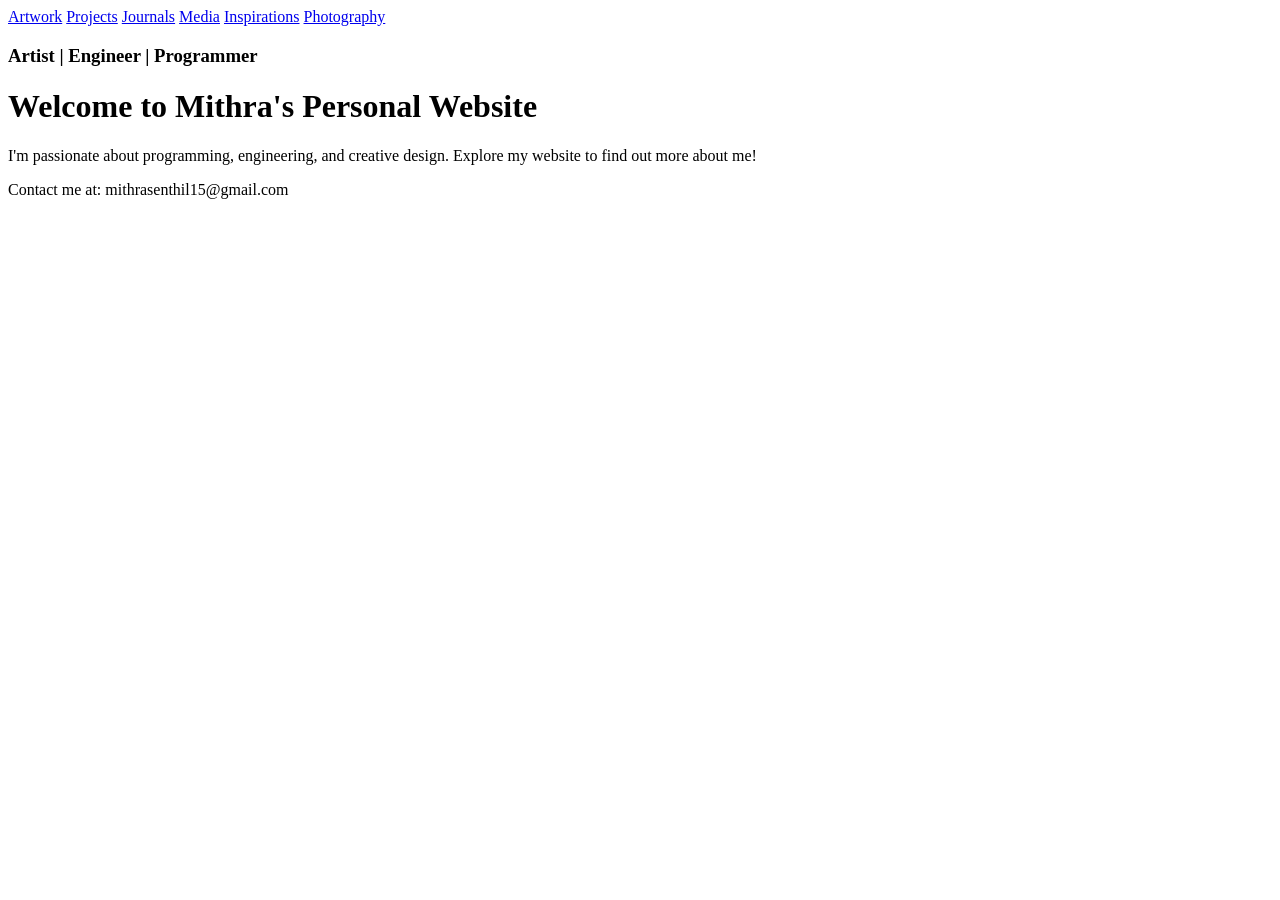
==== mainPage.html @ 914b96e3 "Initial commit" ====
<!DOCTYPE html>
<html>
  <head>
    <meta charset = "UTF-8">
    <meta name ="viewport" content="width=device-width, initial-scale=1.0">
    <title>Mithra's Personal Website</title>
    <link rel = "stylesheet" href="style.css">
</head>
<body>
  
  <nav>
    <a href="#" id="artwork-link">Artwork</a>
    <a href="#Projects">Projects</a>
    <a href="#Journals">Journals</a>
    <a href="#Media">Media</a>
    <a href="#Inspirations">Inspirations</a>
    <a href="#Photography">Photography</a>
  </nav>  

<div class="hero">
  <h3 >Artist | Engineer | Programmer</h3>
  <h1>Welcome to Mithra's Personal Website</h1>
</div>
      <p>I'm passionate about programming, engineering, and creative design. Explore my website to find out more about me!  </p> 
      <footer>
        <p>Contact me at: mithrasenthil15@gmail.com</p>
      </footer>
    </body>
</html>
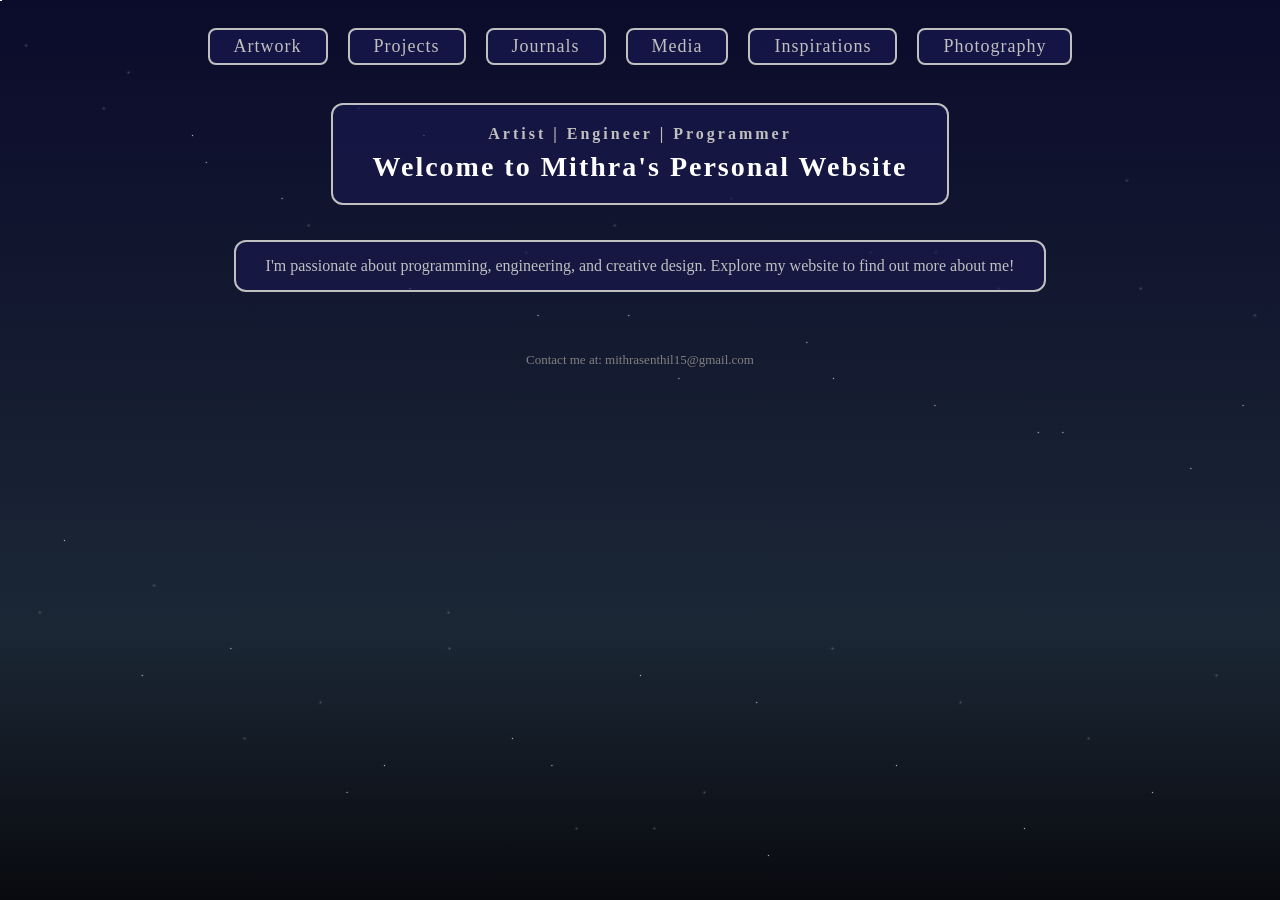
==== commit d2e3b923: "yay" ====
--- a/mainPage.html
+++ b/mainPage.html
@@ -1,30 +1,38 @@
-
 <!DOCTYPE html>
 <html>
   <head>
-    <meta charset = "UTF-8">
-    <meta name ="viewport" content="width=device-width, initial-scale=1.0">
+    <meta charset="UTF-8">
+    <meta name="viewport" content="width=device-width, initial-scale=1.0">
     <title>Mithra's Personal Website</title>
-    <link rel = "stylesheet" href="style.css">
-</head>
-<body>
-  
-  <nav>
-    <a href="#" id="artwork-link">Artwork</a>
-    <a href="#Projects">Projects</a>
-    <a href="#Journals">Journals</a>
-    <a href="#Media">Media</a>
-    <a href="#Inspirations">Inspirations</a>
-    <a href="#Photography">Photography</a>
-  </nav>  
+    <link rel="stylesheet" href="./mainStyle.css">
+  </head>
+  <body>
+    <div class="stars"></div>
+    <div class="shooting-star"></div>
+    <div class="shooting-star"></div>
+    <div class="shooting-star"></div>
+    <div class="shooting-star"></div>
+    <div class="shooting-star"></div>
 
-<div class="hero">
-  <h3 >Artist | Engineer | Programmer</h3>
-  <h1>Welcome to Mithra's Personal Website</h1>
-</div>
-      <p>I'm passionate about programming, engineering, and creative design. Explore my website to find out more about me!  </p> 
-      <footer>
-        <p>Contact me at: mithrasenthil15@gmail.com</p>
-      </footer>
-    </body>
-</html>
+    <nav>
+      <a href="#" id="artwork-link">Artwork</a>
+      <a href="#" id="projects-link">Projects</a>
+      <a href="#" id="journals-link">Journals</a>
+      <a href="#" id="media-link">Media</a>
+      <a href="#" id="inspirations-link">Inspirations</a>
+      <a href="#" id="photography-link">Photography</a>
+    </nav>
+
+    <div class="hero">
+      <h3>Artist | Engineer | Programmer</h3>
+      <h1>Welcome to Mithra's Personal Website</h1>
+    </div>
+    <p>I'm passionate about programming, engineering, and creative design. Explore my website to find out more about me!</p>
+
+    <footer>
+      <p>Contact me at: mithrasenthil15@gmail.com</p>
+    </footer>
+
+    <script src="./app.js"></script>
+  </body>
+</html>
--- a/mainStyle.css
+++ b/mainStyle.css
@@ -0,0 +1,167 @@
+*{
+  margin: 0;
+  padding: 0;
+  box-sizing: border-box;
+  text-align: center;
+
+}
+
+body {
+  min-height: 100vh;
+  background: linear-gradient(to bottom, #0b0b2b, #1b2735 70%, #090a0f);
+  font-family: Georgia, serif;
+  overflow-x: hidden;
+}
+
+.stars {
+  width: 1px;
+  height: 1px;
+  position: fixed;
+  background: white;
+  box-shadow: 2vw 5vh 2px white, 10vw 8vh 2px white, 15vw 15vh 1px white,
+    22vw 22vh 1px white, 28vw 12vh 2px white, 32vw 32vh 1px white,
+    38vw 18vh 2px white, 42vw 35vh 1px white, 48vw 25vh 2px white,
+    53vw 42vh 1px white, 58vw 15vh 2px white, 63vw 38vh 1px white,
+    68vw 28vh 2px white, 73vw 45vh 1px white, 78vw 32vh 2px white,
+    83vw 48vh 1px white, 88vw 20vh 2px white, 93vw 52vh 1px white,
+    98vw 35vh 2px white, 5vw 60vh 1px white, 12vw 65vh 2px white,
+    18vw 72vh 1px white, 25vw 78vh 2px white, 30vw 85vh 1px white,
+    35vw 68vh 2px white, 40vw 82vh 1px white, 45vw 92vh 2px white,
+    50vw 75vh 1px white, 55vw 88vh 2px white, 60vw 95vh 1px white,
+    65vw 72vh 2px white, 70vw 85vh 1px white, 75vw 78vh 2px white,
+    80vw 92vh 1px white, 85vw 82vh 2px white, 90vw 88vh 1px white,
+    95vw 75vh 2px white;
+  animation: twinkle 8s infinite linear;
+  z-index: 0;
+}
+
+.stars::after {
+  content: "";
+  position: fixed;
+  width: 1px;
+  height: 1px;
+  background: white;
+  box-shadow: 8vw 12vh 2px white, 16vw 18vh 1px white, 24vw 25vh 2px white,
+    33vw 15vh 1px white, 41vw 28vh 2px white, 49vw 35vh 1px white,
+    57vw 22vh 2px white, 65vw 42vh 1px white, 73vw 28vh 2px white,
+    81vw 48vh 1px white, 89vw 32vh 2px white, 97vw 45vh 1px white,
+    3vw 68vh 2px white, 11vw 75vh 1px white, 19vw 82vh 2px white,
+    27vw 88vh 1px white, 35vw 72vh 2px white, 43vw 85vh 1px white,
+    51vw 92vh 2px white, 59vw 78vh 1px white;
+  animation: twinkle 6s infinite linear reverse;
+}
+
+/* SHOOTING STARS */
+.shooting-star {
+  position: absolute;
+  width: 100px;
+  height: 2px;
+  background: linear-gradient(90deg, white, transparent);
+  animation: shoot 3s infinite ease-in;
+  z-index: 0;
+}
+
+.shooting-star:nth-child(2) { top: 10%; left: -100px; animation-delay: 0s; }
+.shooting-star:nth-child(3) { top: 25%; left: -100px; animation-delay: 1s; }
+.shooting-star:nth-child(4) { top: 40%; left: -100px; animation-delay: 2s; }
+.shooting-star:nth-child(5) { top: 55%; left: -100px; animation-delay: 3s; }
+.shooting-star:nth-child(6) { top: 70%; left: -100px; animation-delay: 4s; }
+
+/* NAV */
+nav {
+  position: relative;
+  z-index: 1;
+  padding: 20px 0 10px;
+}
+
+nav a {
+  background-color: rgba(25, 25, 80, 0.7);
+  border: 2px solid #c0c0c0;
+  padding: 6px 24px;
+  margin: 8px;
+  text-decoration: none;
+  font-size: 18px;
+  display: inline-block;
+  transition: 0.3s;
+  border-radius: 8px;
+  color: #c0c0c0;
+  letter-spacing: 1px;
+}
+
+nav a:hover {
+  background-color: rgba(192, 192, 192, 0.2);
+  color: white;
+  border-color: white;
+  transform: scale(1.05);
+}
+
+/* HERO */
+.hero {
+  position: relative;
+  z-index: 1;
+  border: 2px solid #c0c0c0;
+  padding: 20px 40px;
+  background-color: rgba(25, 25, 80, 0.6);
+  display: inline-block;
+  margin: 20px auto;
+  border-radius: 12px;
+}
+
+.hero h3 {
+  color: #c0c0c0;
+  font-size: 16px;
+  letter-spacing: 3px;
+  margin-bottom: 8px;
+}
+
+.hero h1 {
+  color: white;
+  font-size: 28px;
+  letter-spacing: 2px;
+}
+
+/* PARAGRAPH */
+p {
+  position: relative;
+  z-index: 1;
+  border: 2px solid #c0c0c0;
+  background-color: rgba(25, 25, 80, 0.6);
+  color: #c0c0c0;
+  padding: 15px 30px;
+  width: fit-content;
+  margin: 15px auto;
+  font-size: 16px;
+  border-radius: 12px;
+}
+
+/* FOOTER */
+footer {
+  position: relative;
+  z-index: 1;
+  margin-top: 20px;
+  padding: 10px;
+}
+
+footer p {
+  color: #808080;
+  font-size: 13px;
+  border: none;
+  background: none;
+}
+
+/* ANIMATIONS */
+@keyframes twinkle {
+  0%, 100% { opacity: 0.8; }
+  50% { opacity: 0.4; }
+}
+
+@keyframes shoot {
+  0% {
+    transform: translateX(0) translateY(0) rotate(25deg);
+    opacity: 1;
+  }
+  100% {
+    transform: translateX(120vw) translateY(50vh) rotate(25deg);
+    opacity: 0;
+  }
+}
